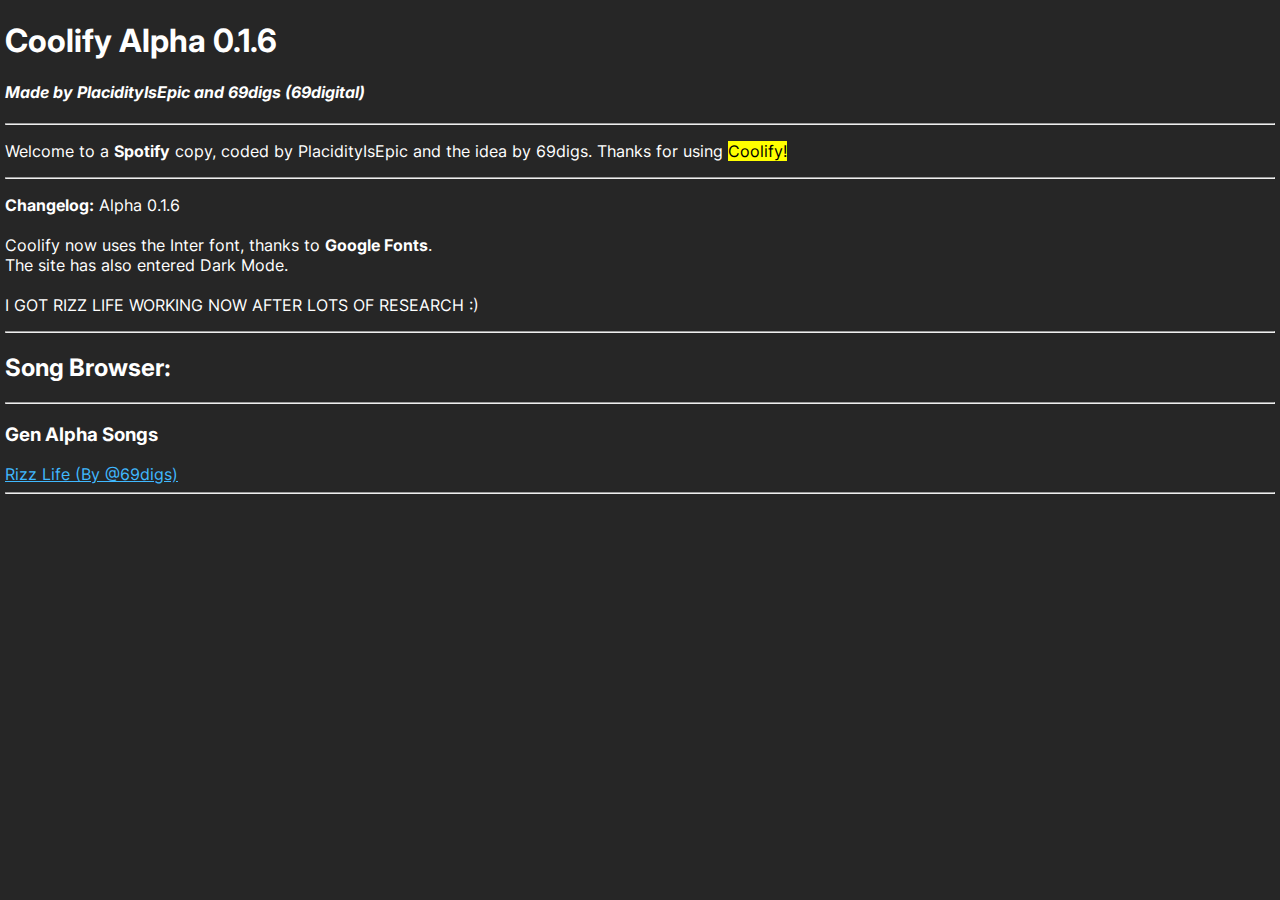
==== index.html @ 5578dee7 "Update index.html" ====
<!DOCTYPE html>
<html>
  <head>
    <title>Coolify</title>
    <meta name='description' content='Coolify, an average spotify copy.'>
    <link rel='stylesheet' href='style.css'>

    <style>
      @import url('https://fonts.googleapis.com/css2?family=Inter:wght@100..900&display=swap');
    </style>
  </head>
  <body>
    <header>
      <h1>Coolify Alpha 0.1.6</h1>
      <h4><i>Made by PlacidityIsEpic and 69digs (69digital)</i></h4>
      <hr>
    </header>
    <p>
      Welcome to a <b>Spotify</b> copy, coded by
      PlacidityIsEpic and the idea by 69digs.
      Thanks for using <mark>Coolify!</mark>
    </p>
    <hr>
    <p>
      <b>Changelog:</b>
      Alpha 0.1.6
      <br>
      <br>
      Coolify now uses the Inter font, thanks to <b>Google Fonts</b>. <br>
      The site has also entered Dark Mode.
      <br><br>
      I GOT RIZZ LIFE WORKING NOW AFTER LOTS OF RESEARCH :)
    </p>
    <hr>
    <div>
      <h2>Song Browser:</h2>
      <hr>
      <h3>Gen Alpha Songs</h3>
      <a href='songfiles/Gen-Alpha/rizzlife.mp3' target='_blank' id='link'>Rizz Life (By @69digs)</a>
      <hr>
    </div>

  </body>

  
</html>
---- style.css ----
@font-face{
  font-family: Inter;
  src: url(Inter-Regular.ttf);
}

body{
  background-color: #262626;
  margin: 5px;
}

p{
  color: #FFFFFF;
  font-family: 'Inter';
}

h1{
  color: #FFFFFF;
  font-family: 'Inter';
}

h4{
  color: #FFFFFF;
  font-family: 'Inter';
}

a{
  color: #40b9ff;
  font-family: 'Inter';
}

h2{
  color: #FFFFFF;
  font-family: 'Inter';
}

h3{
  color: #FFFFFF;
  font-family: 'Inter';
}
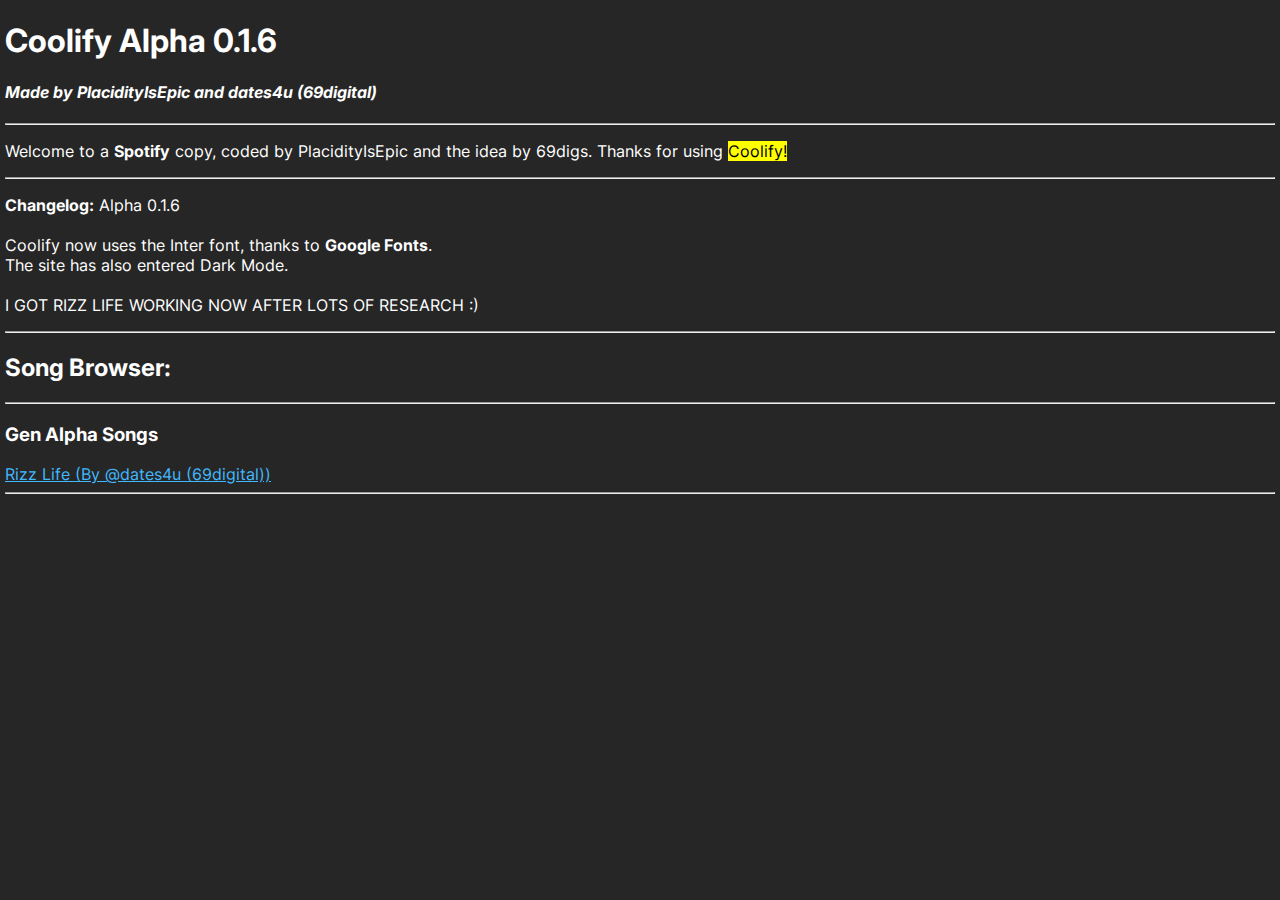
==== commit 6c8a4b1d: "index.html" ====
--- a/index.html
+++ b/index.html
@@ -12,7 +12,7 @@
   <body>
     <header>
       <h1>Coolify Alpha 0.1.6</h1>
-      <h4><i>Made by PlacidityIsEpic and 69digs (69digital)</i></h4>
+      <h4><i>Made by PlacidityIsEpic and dates4u (69digital)</i></h4>
       <hr>
     </header>
     <p>
@@ -36,7 +36,7 @@
       <h2>Song Browser:</h2>
       <hr>
       <h3>Gen Alpha Songs</h3>
-      <a href='songfiles/Gen-Alpha/rizzlife.mp3' target='_blank' id='link'>Rizz Life (By @69digs)</a>
+      <a href='songfiles/Gen-Alpha/rizzlife.mp3' target='_blank' id='link'>Rizz Life (By @dates4u (69digital))</a>
       <hr>
     </div>
 
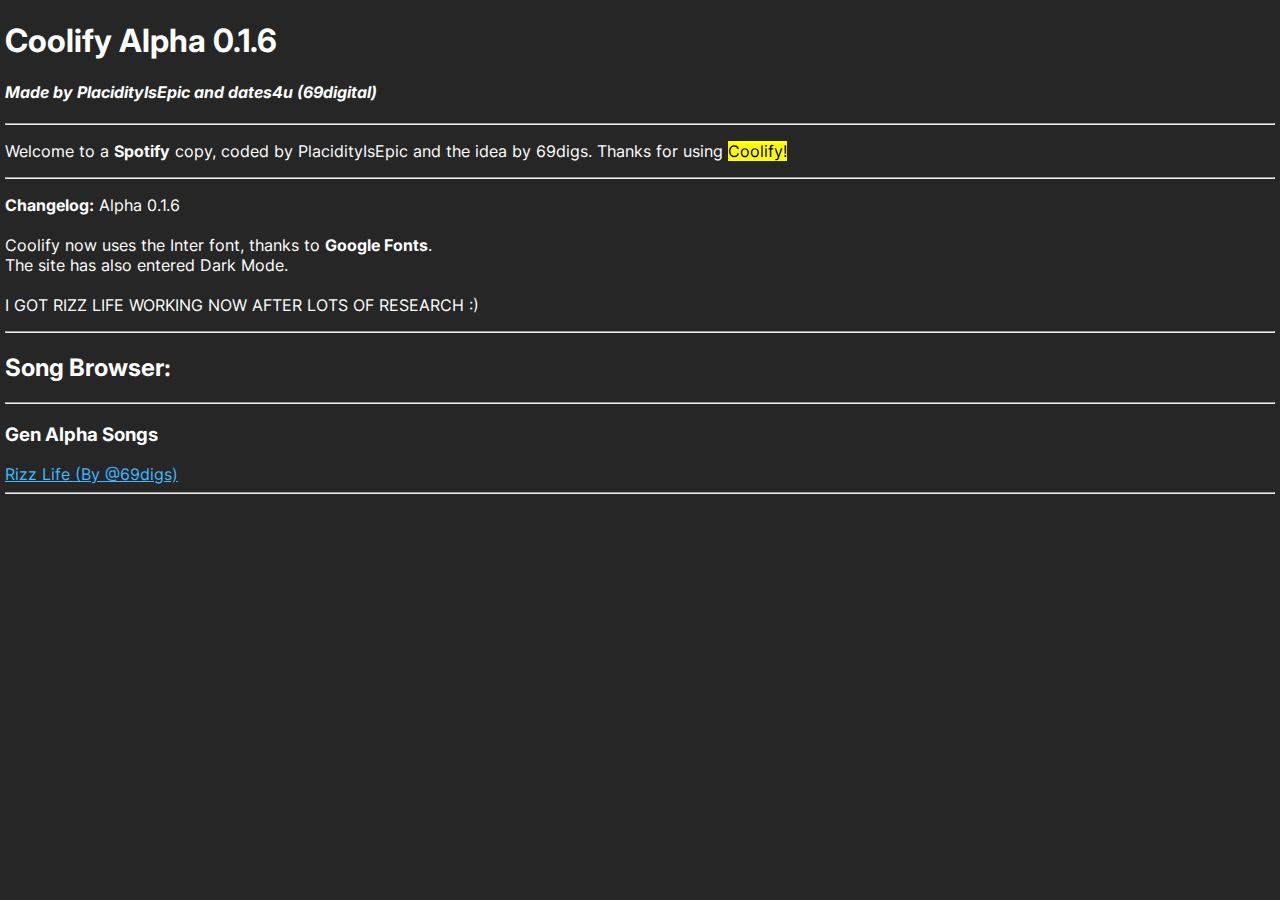
==== commit f762270c: "Update index.html" ====
--- a/index.html
+++ b/index.html
@@ -36,7 +36,7 @@
       <h2>Song Browser:</h2>
       <hr>
       <h3>Gen Alpha Songs</h3>
-      <a href='songfiles/Gen-Alpha/rizzlife.mp3' target='_blank' id='link'>Rizz Life (By @dates4u (69digital))</a>
+      <a href='songfiles/Gen-Alpha/rizzlife.mp3' target='_blank' id='link'>Rizz Life (By @69digs)</a>
       <hr>
     </div>
 
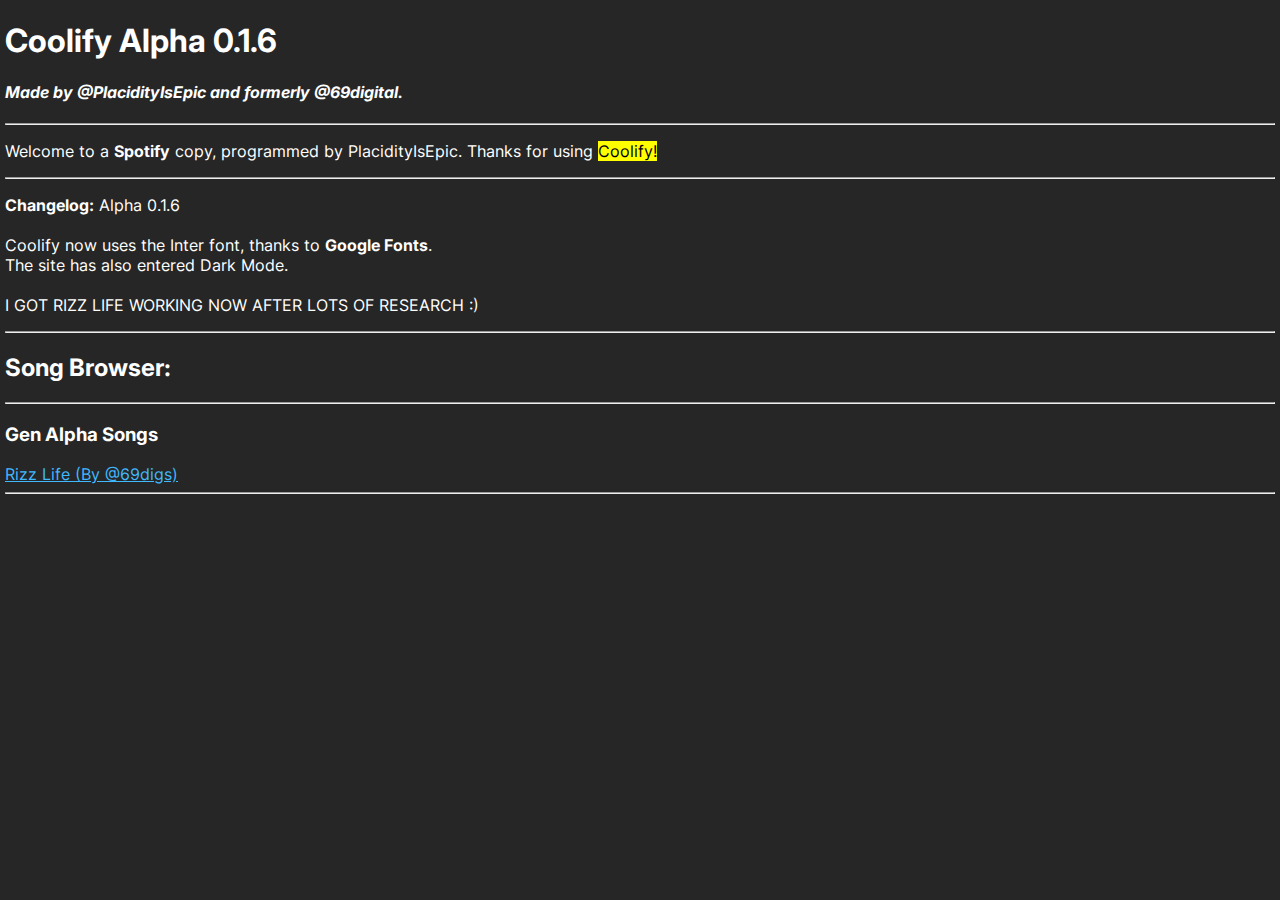
==== commit c3a8a339: "Update index.html" ====
--- a/index.html
+++ b/index.html
@@ -12,12 +12,12 @@
   <body>
     <header>
       <h1>Coolify Alpha 0.1.6</h1>
-      <h4><i>Made by PlacidityIsEpic and dates4u (69digital)</i></h4>
+      <h4><i>Made by @PlacidityIsEpic and formerly @69digital.</i></h4>
       <hr>
     </header>
     <p>
-      Welcome to a <b>Spotify</b> copy, coded by
-      PlacidityIsEpic and the idea by 69digs.
+      Welcome to a <b>Spotify</b> copy, programmed by
+      PlacidityIsEpic.
       Thanks for using <mark>Coolify!</mark>
     </p>
     <hr>
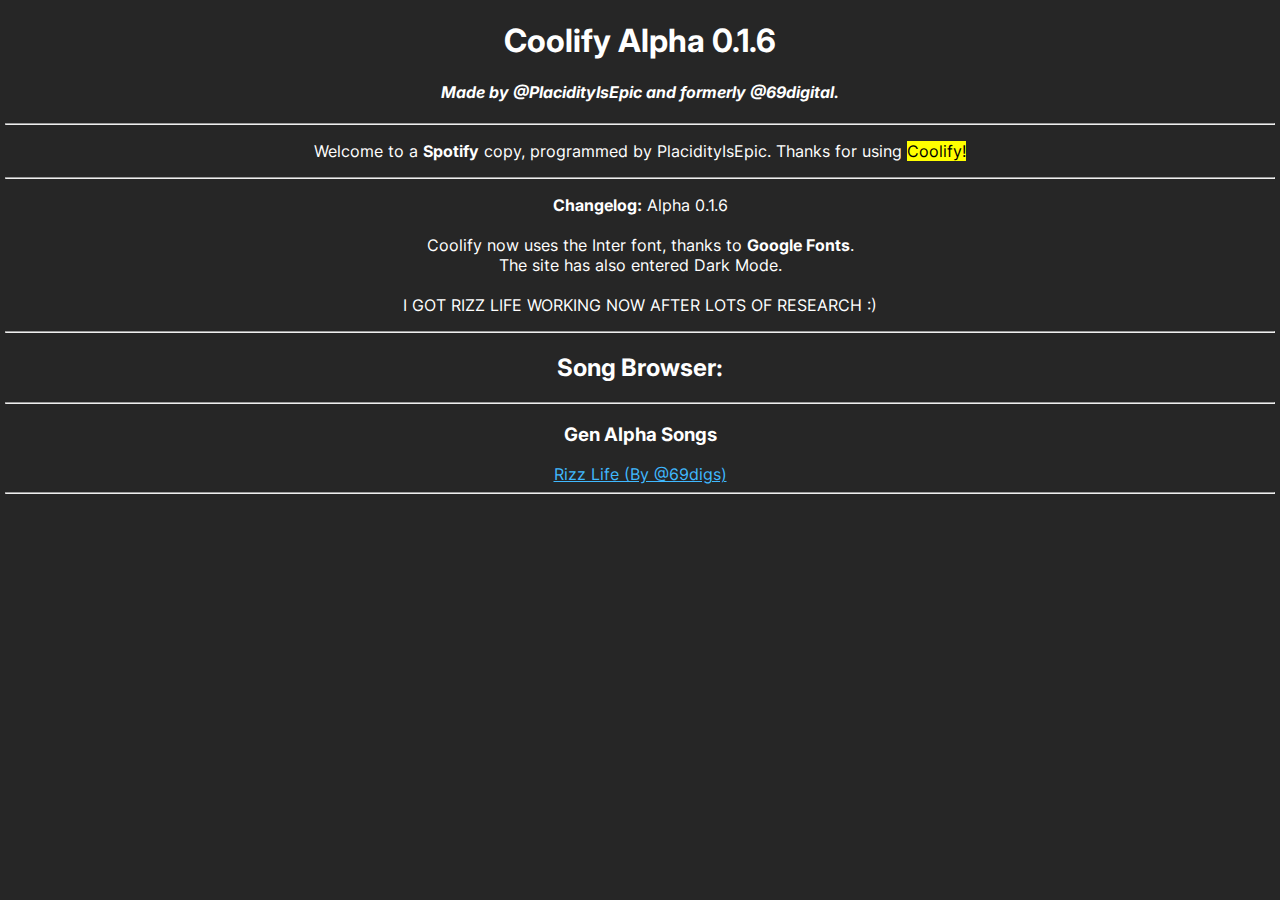
==== commit 30dedf68: "Update index.html" ====
--- a/index.html
+++ b/index.html
@@ -1,4 +1,5 @@
 <!DOCTYPE html>
+<div align='center'>
 <html>
   <head>
     <title>Coolify</title>
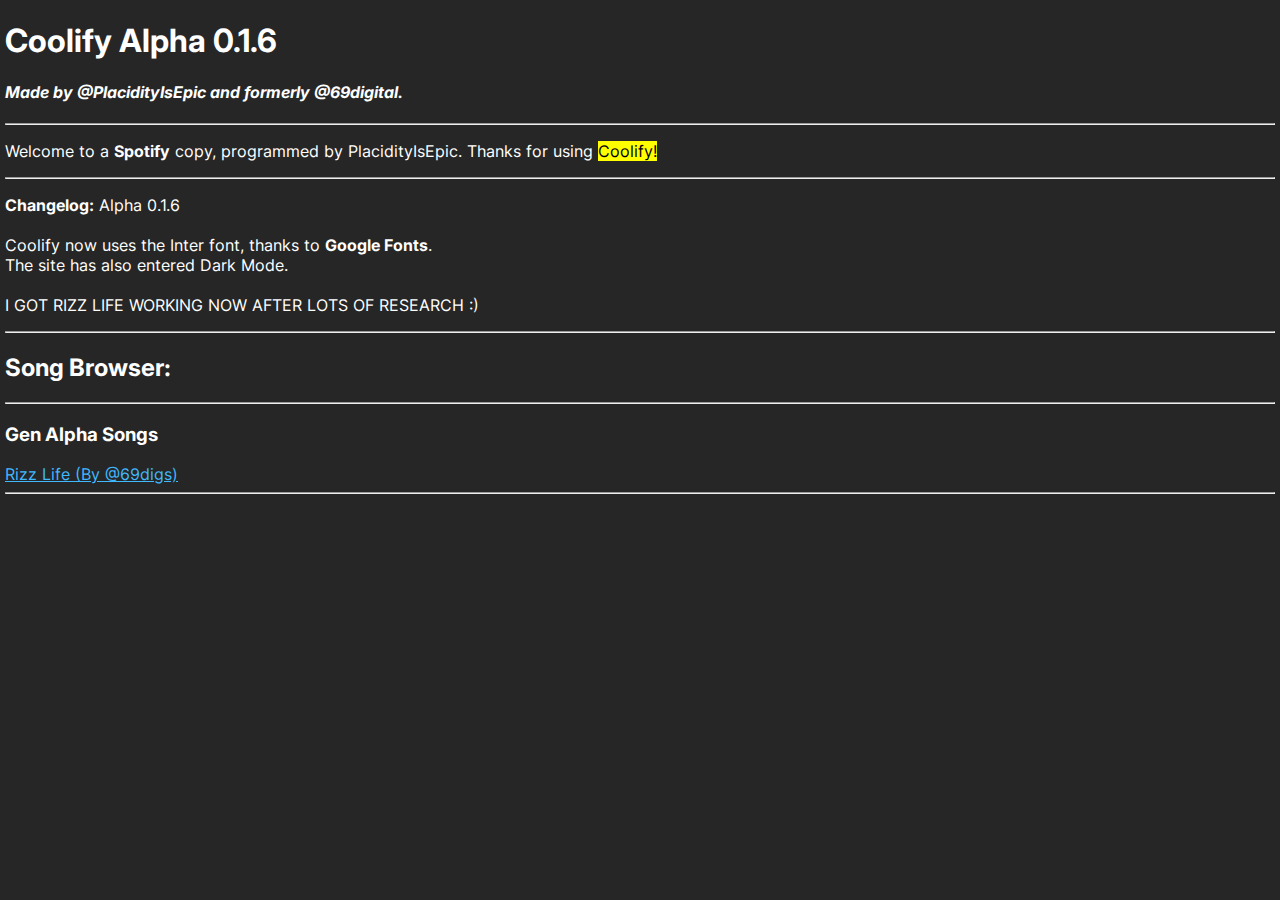
==== commit 458c4d16: "Update index.html" ====
--- a/index.html
+++ b/index.html
@@ -1,5 +1,4 @@
 <!DOCTYPE html>
-<div align='center'>
 <html>
   <head>
     <title>Coolify</title>
@@ -10,7 +9,7 @@
       @import url('https://fonts.googleapis.com/css2?family=Inter:wght@100..900&display=swap');
     </style>
   </head>
-  <body>
+  <body margin=auto>
     <header>
       <h1>Coolify Alpha 0.1.6</h1>
       <h4><i>Made by @PlacidityIsEpic and formerly @69digital.</i></h4>
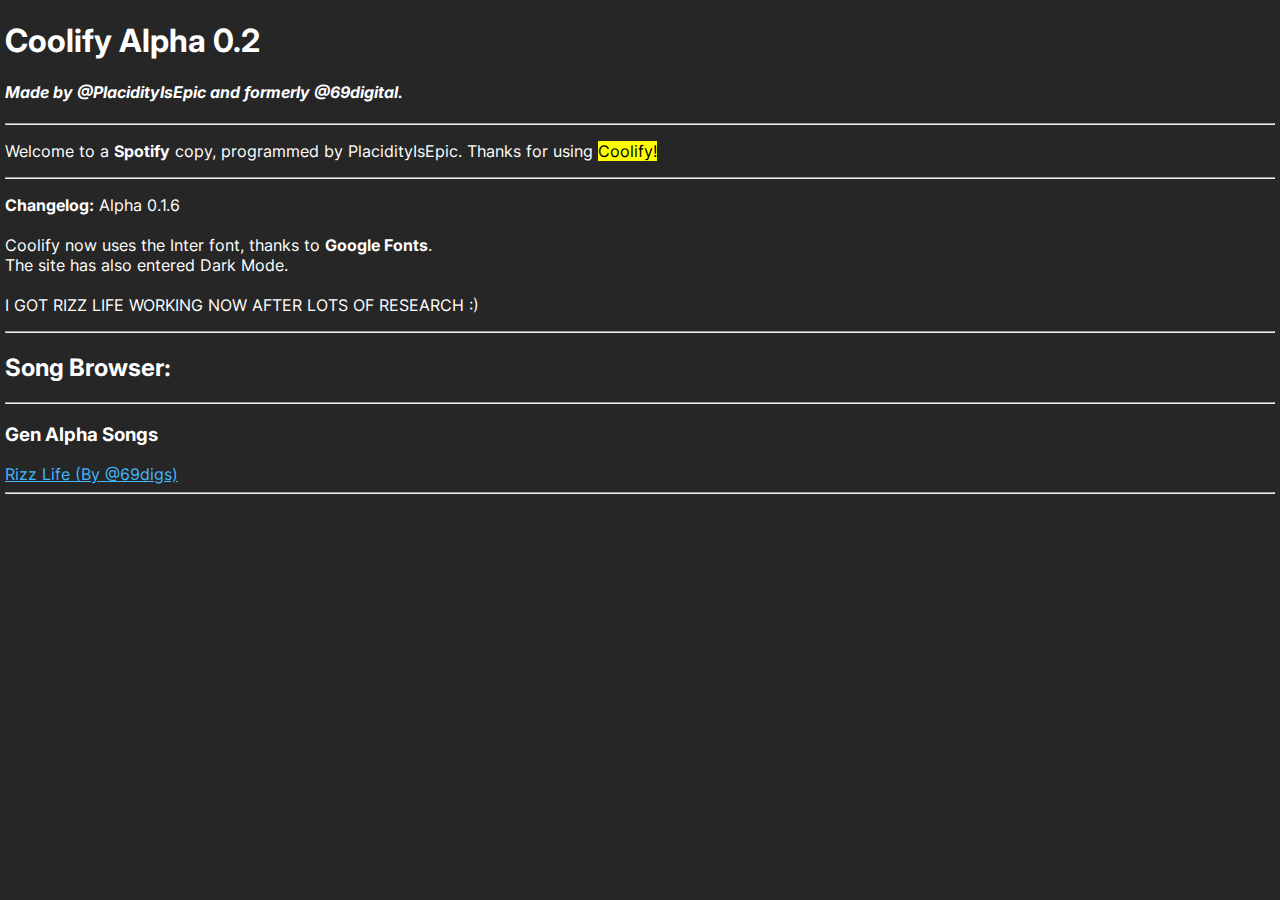
==== commit 1b56ede8: "Update index.html" ====
--- a/index.html
+++ b/index.html
@@ -11,7 +11,7 @@
   </head>
   <body margin=auto>
     <header>
-      <h1>Coolify Alpha 0.1.6</h1>
+      <h1>Coolify Alpha 0.2</h1>
       <h4><i>Made by @PlacidityIsEpic and formerly @69digital.</i></h4>
       <hr>
     </header>
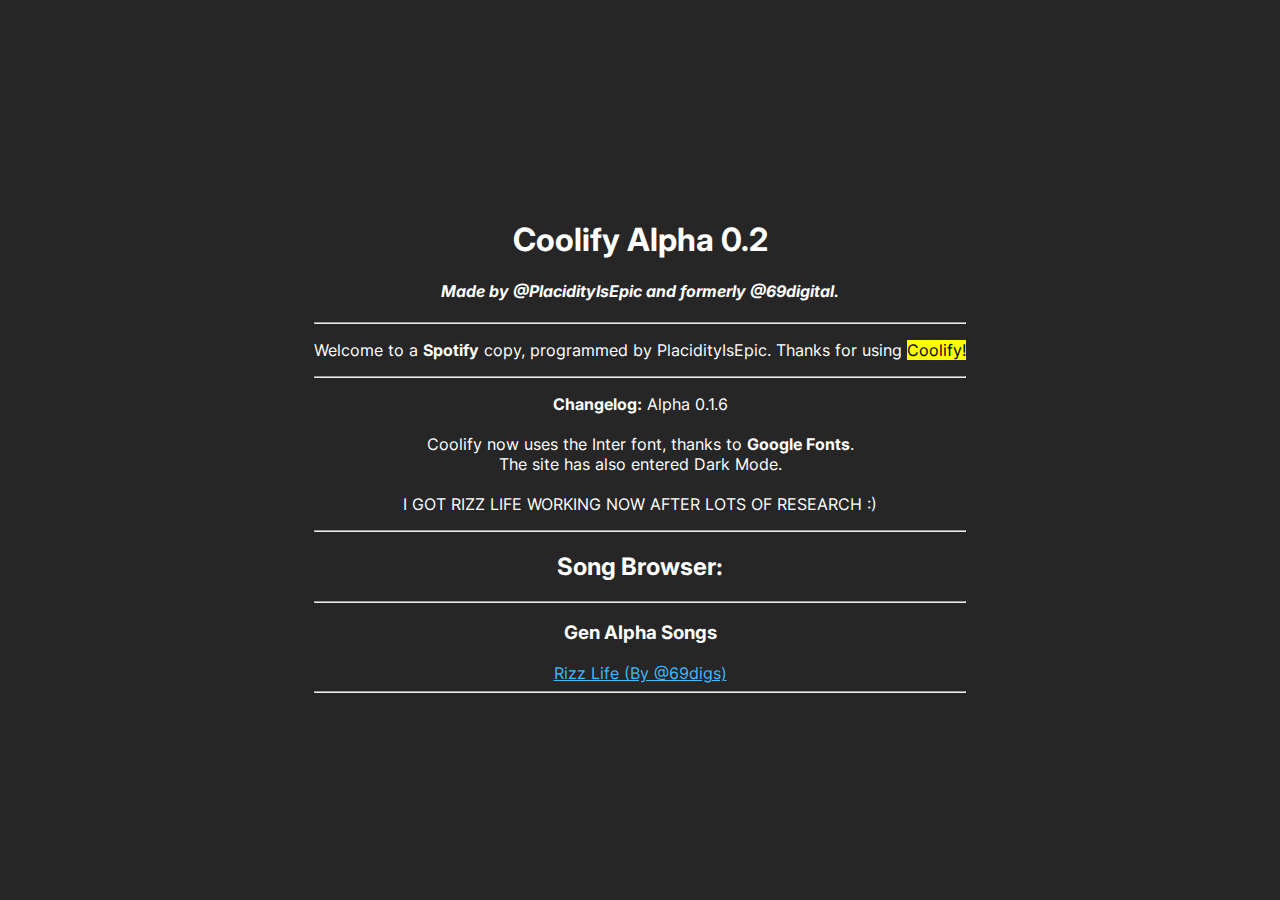
==== commit 372be7aa: "Update index.html" ====
--- a/index.html
+++ b/index.html
@@ -1,4 +1,5 @@
 <!DOCTYPE html>
+<div align='center'>
 <html>
   <head>
     <title>Coolify</title>
--- a/style.css
+++ b/style.css
@@ -37,3 +37,17 @@
   color: #FFFFFF;
   font-family: 'Inter';
 }
+
+html, body {
+    height: 100%;
+}
+
+html {
+    display: table;
+    margin: auto;
+}
+
+body {
+    display: table-cell;
+    vertical-align: middle;
+}
